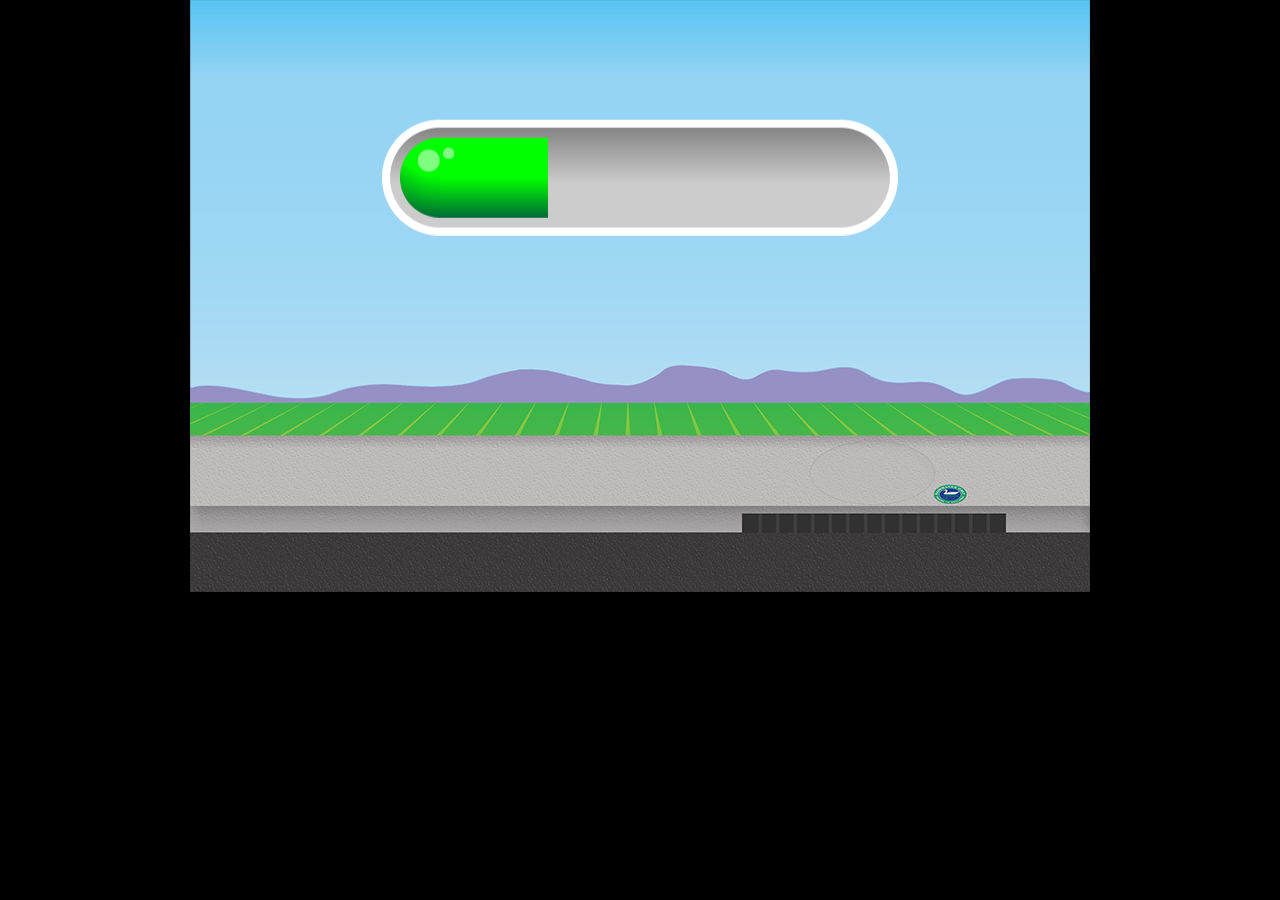
==== games/stormwater/stormwatergame/index.html @ 3b806fe1 "added provided game files" ====
<!DOCTYPE html>
<html>
  <head>
    <meta charset="utf-8" />
    <title>Stormwater Game</title>
    <meta name="mobile-web-app-capable" content="yes" />
    <meta name="apple-mobile-web-app-capable" content="yes" />
    <meta
      name="apple-mobile-web-app-status-bar-style"
      content="black-translucent"
    />

    <meta
      name="viewport"
      content="initial-scale=1 maximum-scale=1 user-scalable=0 minimal-ui"
    />
    <meta name="HandheldFriendly" content="true" />

    <link
      rel="stylesheet"
      href="css/stylesheet.css"
      type="text/css"
      charset="utf-8"
    />

    <script type="text/javascript" src="phaser.min.js"></script>

    <script type="text/javascript" src="js/Main.js"></script>
    <script type="text/javascript" src="js/AudioManager.js"></script>

    <script type="text/javascript" src="js/GameData.js"></script>
    <script type="text/javascript" src="js/Clouds.js"></script>

    <script type="text/javascript" src="js/scenes/Boot.js"></script>
    <script type="text/javascript" src="js/scenes/Load.js"></script>
    <script type="text/javascript" src="js/scenes/Title.js"></script>
    <script type="text/javascript" src="js/scenes/Intro.js"></script>
    <script type="text/javascript" src="js/scenes/ChooseGame.js"></script>
    <script type="text/javascript" src="js/scenes/Pause.js"></script>

    <script type="text/javascript" src="js/scenes/pp/PPIntro.js"></script>
    <script type="text/javascript" src="js/scenes/pp/PPQuestion.js"></script>
    <script type="text/javascript" src="js/scenes/pp/PPRain.js"></script>
    <script type="text/javascript" src="js/scenes/pp/PPResult.js"></script>
    <script type="text/javascript" src="js/scenes/pp/PPScore.js"></script>
    <script type="text/javascript" src="js/scenes/pp/PPLevelSelect.js"></script>

    <script type="text/javascript" src="js/scenes/ff/FFIntro.js"></script>
    <script type="text/javascript" src="js/scenes/ff/FFGame.js"></script>
    <script type="text/javascript" src="js/scenes/ff/FFScore.js"></script>
  </head>
  <body>
    <div id="gameDiv"></div>
    <div id="orientation"></div>
  </body>
</html>
---- games/stormwater/stormwatergame/css/stylesheet.css ----
body {
  font-family: "Comic Sans", "Comic Sans MS", "Chalkboard",
    "ChalkboardSE-Regular", sans-serif;
  margin: 0px 0px 1px 0px; /* the extra 1px allows the iOS inner/outer check to work */
  background: #000;
}

#orientation {
  margin: 0 auto;
  position: absolute;
  top: 0;
  left: 0;
  width: 100%;
  height: 100%;
  background-color: rgb(0, 0, 0);
  z-index: 999;
  display: none;
}
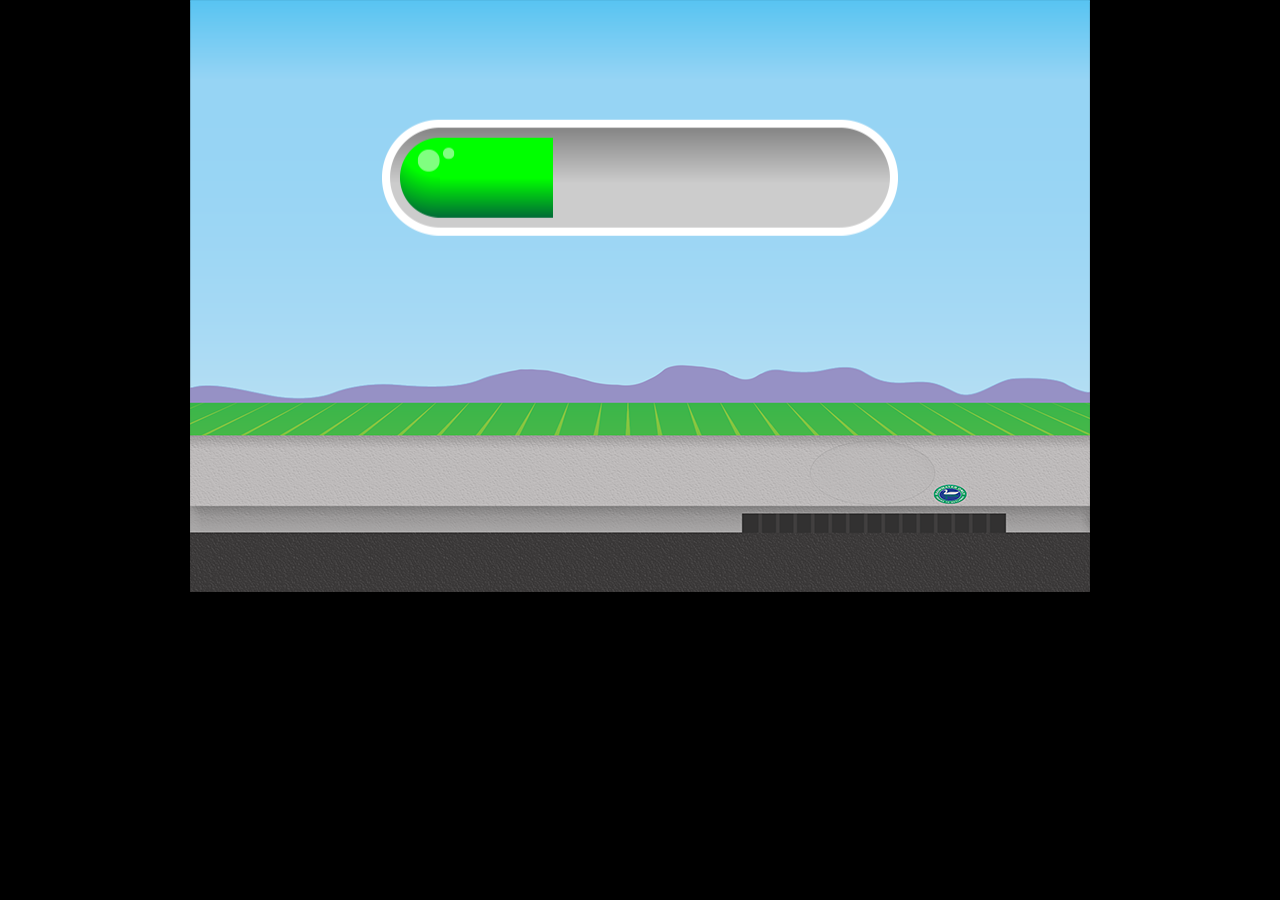
==== commit bbab7a74: "Added Tab hint overlay and improved keyboard toggle persistence Implemented a bottom-left on-screen " ====
--- a/games/stormwater/stormwatergame/index.html
+++ b/games/stormwater/stormwatergame/index.html
@@ -48,6 +48,9 @@
     <script type="text/javascript" src="js/scenes/ff/FFIntro.js"></script>
     <script type="text/javascript" src="js/scenes/ff/FFGame.js"></script>
     <script type="text/javascript" src="js/scenes/ff/FFScore.js"></script>
+
+    <script src="js/ui/addTabHint.js"></script>
+
   </head>
   <body>
     <div id="gameDiv"></div>
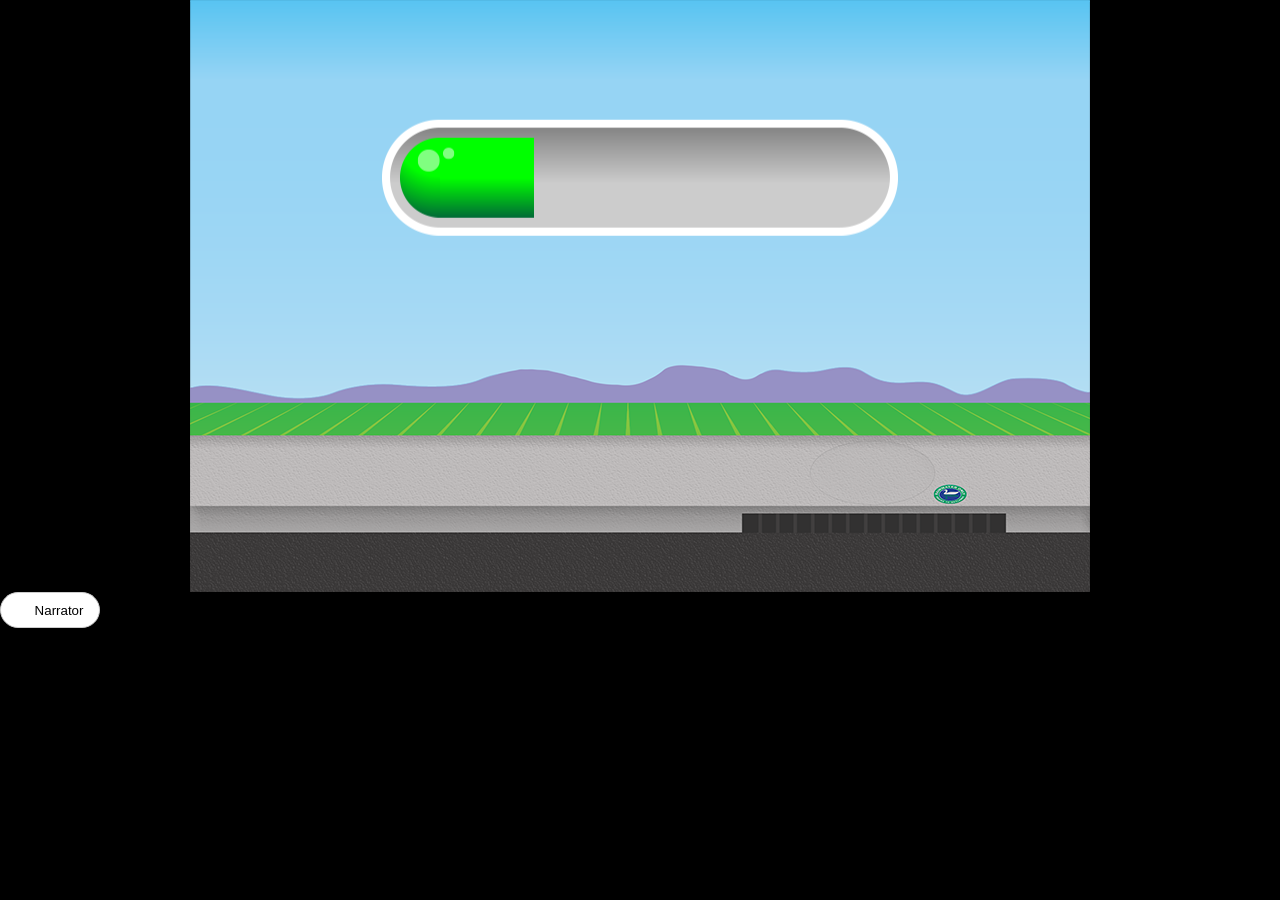
==== commit f569d02b: "kinda works" ====
--- a/games/stormwater/stormwatergame/index.html
+++ b/games/stormwater/stormwatergame/index.html
@@ -51,9 +51,11 @@
 
     <script src="js/ui/addTabHint.js"></script>
 
+    <link rel="stylesheet" href="css/narrator.css">
   </head>
   <body>
     <div id="gameDiv"></div>
     <div id="orientation"></div>
+    <script src="js/narrator.js"></script>
   </body>
 </html>
--- a/games/stormwater/stormwatergame/css/narrator.css
+++ b/games/stormwater/stormwatergame/css/narrator.css
@@ -0,0 +1,22 @@
+.narrator-toggle {
+    positon: fixed;
+    right: 1rem;
+    bottom: 1rem;
+    padding: .6rem 1rem;
+    background: #fff;
+    border-radius: 2rem;
+    border: 1px solid #ccc;
+    font-family: Arial, sans-serif;
+    display: flex;
+    align-items: center;
+    gap: .5rem;
+    cursor: pointer;
+    z-index: 99999;
+}
+.narrator-toggle .dot {
+    width: .6rem;
+    height: .6 rem;
+    border-radius: 50%;
+    background: #b91c1c;
+}
+.narrator-toggle[aria-pressed="true"] .dot { background: #1a7f37;}
